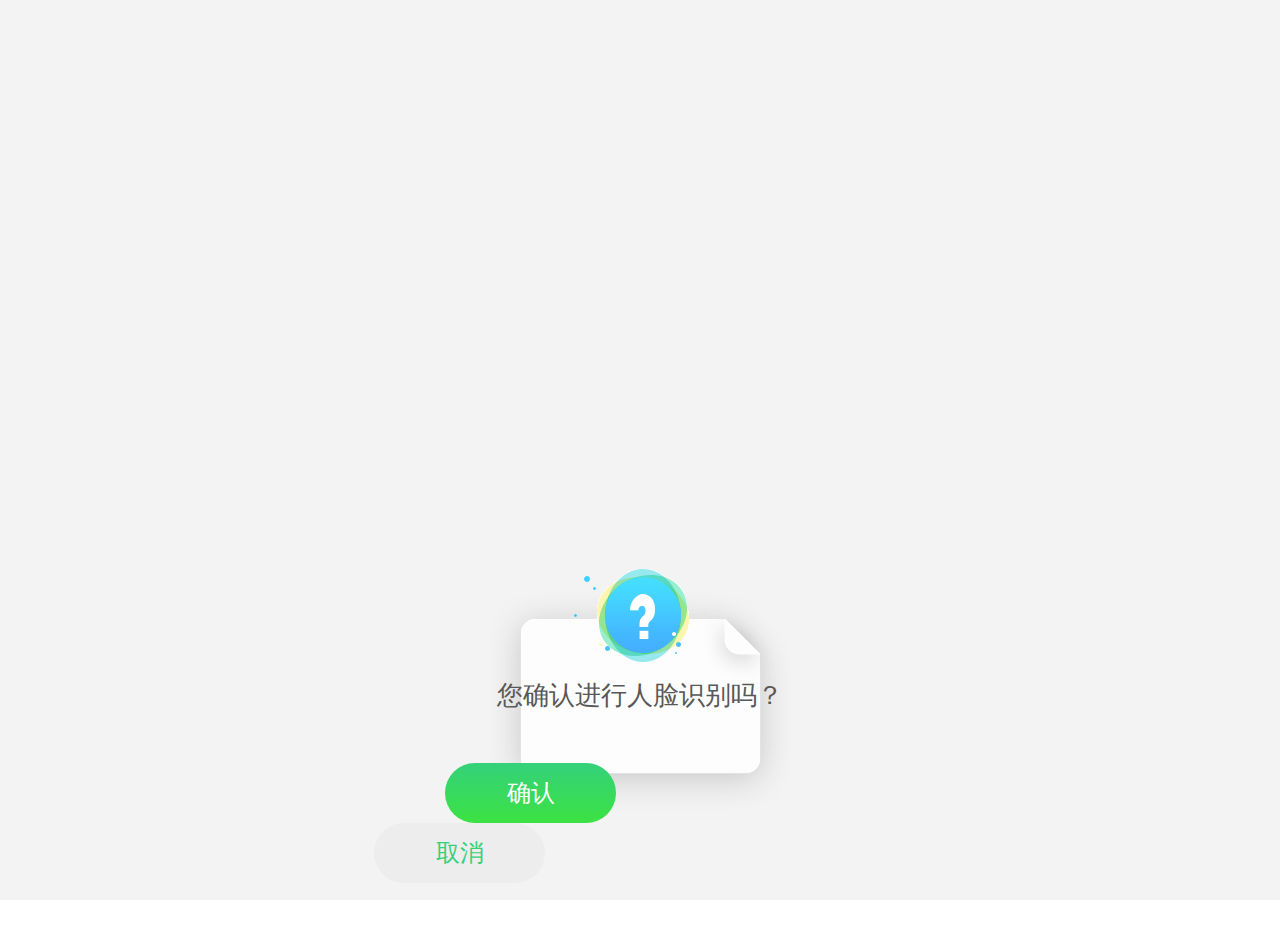
==== face.html @ c0e844ce "Aibox" ====
<!DOCTYPE html>
<html lang="en">
<head>
	<meta charset="UTF-8">
	<meta name="viewport" content="width=device-width">
	<title>确认人脸识别</title>
	<link rel="stylesheet" type="text/css" href="css/face.css">
	<script type="text/javascript" src="js/rem.js"></script>
</head>
<body>
	<div class="bg">
		<div class="check">
			<img src="img/tubiao.gif" alt="">
			<p>您确认进行人脸识别吗？</p>
			<div class="checked">
				<button>确认</button>
				<button>取消</button>
			</div>
		</div>
	</div>
</body>
</html>
---- css/face.css ----
@import url(base.css);
.bg{
	position: absolute;
	top: 0;
	bottom: 0;
	left: 0;
	right: 0;
	background-color:#f3f3f3; 
}
.check{
	display: block;
	width: 6rem;
	height: 5rem;
	background: url('../img/图层10.png') no-repeat center center;
	margin: 4.51rem auto 0;
	overflow: hidden;
}
.check img{
	width:1.33rem;
	height: 1.27rem; 
	margin: 1rem auto 0;
}
.check p{
	font-size: 0.26rem;
	font-family: "苹方";
	color: #585858;
	margin: 0 auto;
	text-align: center;
}
.checked{
	width: 100%;
	height: 0.6rem;
	margin-top: 0.5rem;
}
.checked button{
	display: block;
	width: 1.71rem;
	height: 0.6rem;
}
.checked button:nth-child(1){
	margin-left: 1.05rem;
	outline: none;
	border-radius: 0.3rem;
	border: 0;
	font-size: 0.24rem;
	font-family: "苹方";
	color: #ffffff;
	background-image: -webkit-linear-gradient(top,#34d17a,#3ce242);
	background-image: -moz-linear-gradient(top,#34d17a,#3ce242);
	background-image: -ms-linear-gradient(top,#34d17a,#3ce242);
	background-image: -o-linear-gradient(top,#34d17a,#3ce242);
	background-image: linear-gradient(top,#34d17a,#3ce242);
}
.checked button:nth-child(2){
	margin-left: 0.34rem;
	outline: none;
	border-radius: 0.3rem;
	border: 0;
	font-size: 0.24rem;
	font-family: "苹方";
	color:#34d17a;
	background-color: #ededed;
	
}
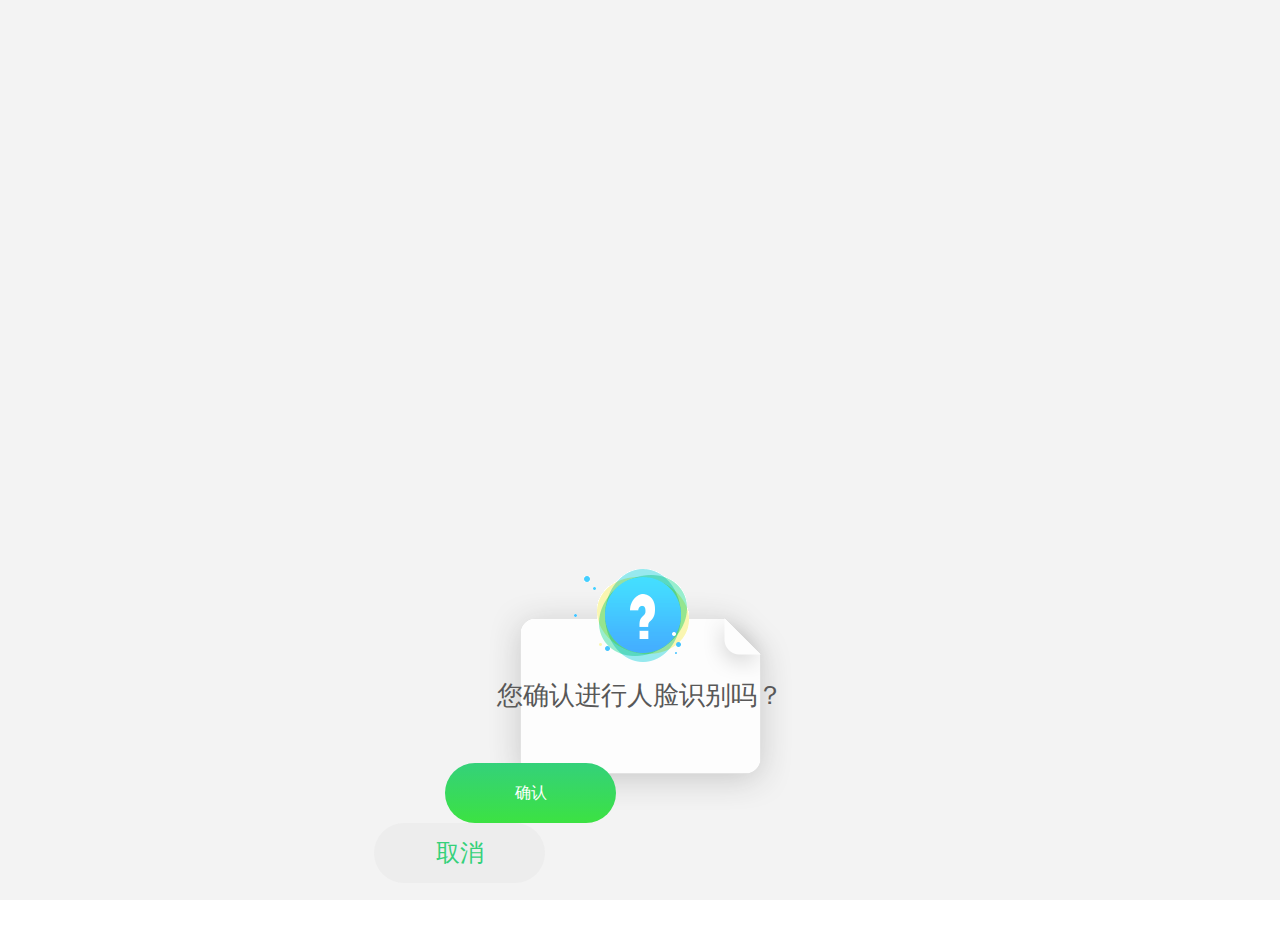
==== commit b9562451: "AI2" ====
--- a/face.html
+++ b/face.html
@@ -13,7 +13,7 @@
 			<img src="img/tubiao.gif" alt="">
 			<p>您确认进行人脸识别吗？</p>
 			<div class="checked">
-				<button>确认</button>
+				<button><a href="face2.html">确认</a></button>
 				<button>取消</button>
 			</div>
 		</div>
--- a/css/face.css
+++ b/css/face.css
@@ -51,6 +51,13 @@
 	background-image: -o-linear-gradient(top,#34d17a,#3ce242);
 	background-image: linear-gradient(top,#34d17a,#3ce242);
 }
+.checked button:nth-child(1) a{
+	display: block;
+	width: 100%;
+	height: 100%;
+	color: #ffffff;
+	line-height: 0.6rem;
+}
 .checked button:nth-child(2){
 	margin-left: 0.34rem;
 	outline: none;
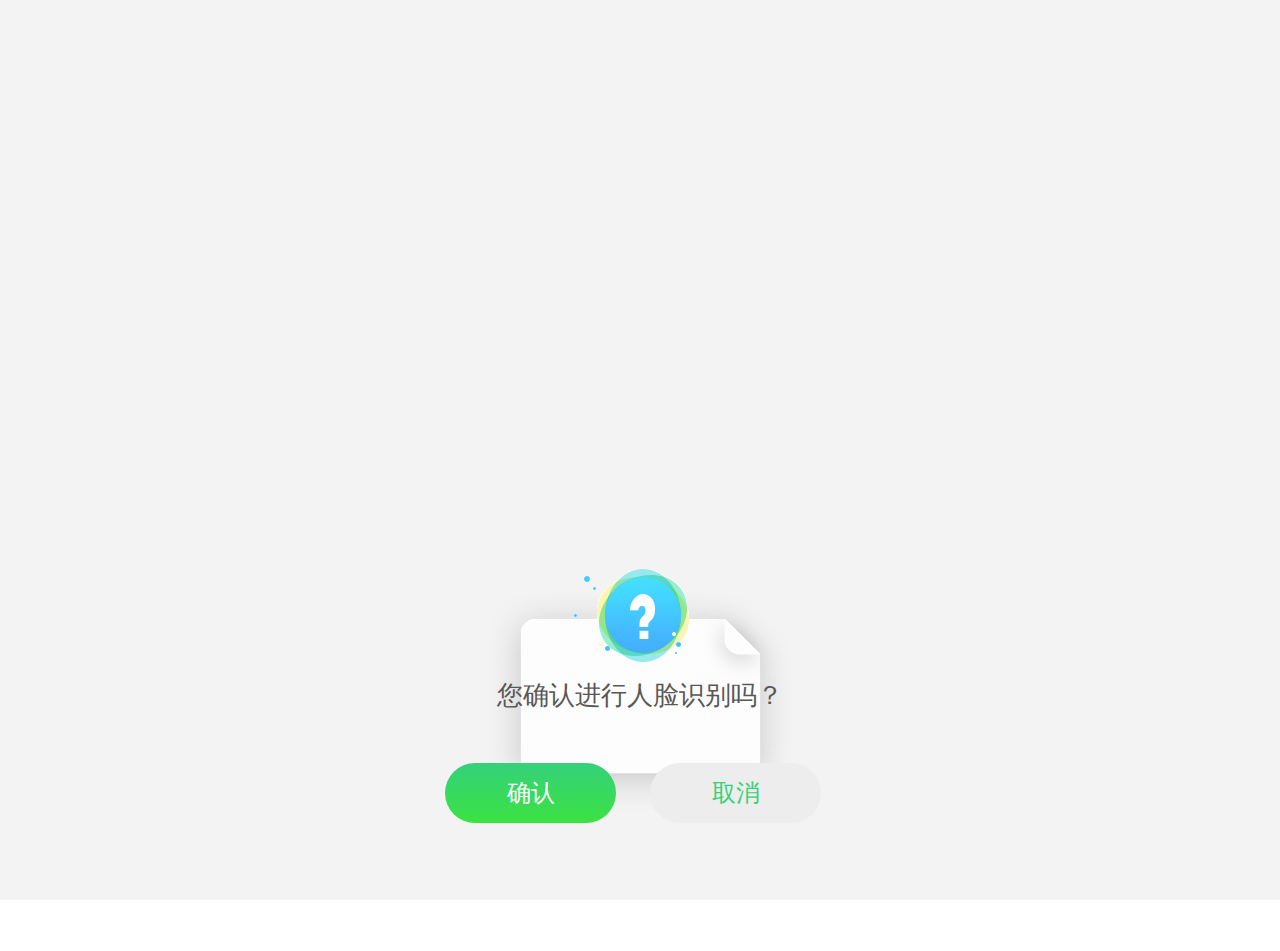
==== commit 53b6e16a: "AI3" ====
--- a/face.html
+++ b/face.html
@@ -14,7 +14,7 @@
 			<p>您确认进行人脸识别吗？</p>
 			<div class="checked">
 				<button><a href="face2.html">确认</a></button>
-				<button>取消</button>
+				<button><a href="index.html">取消</a></button>
 			</div>
 		</div>
 	</div>
--- a/css/face.css
+++ b/css/face.css
@@ -36,15 +36,13 @@
 	display: block;
 	width: 1.71rem;
 	height: 0.6rem;
+	float: left;
 }
 .checked button:nth-child(1){
 	margin-left: 1.05rem;
 	outline: none;
 	border-radius: 0.3rem;
 	border: 0;
-	font-size: 0.24rem;
-	font-family: "苹方";
-	color: #ffffff;
 	background-image: -webkit-linear-gradient(top,#34d17a,#3ce242);
 	background-image: -moz-linear-gradient(top,#34d17a,#3ce242);
 	background-image: -ms-linear-gradient(top,#34d17a,#3ce242);
@@ -55,6 +53,8 @@
 	display: block;
 	width: 100%;
 	height: 100%;
+	font-size: 0.24rem;
+	font-family: "苹方";
 	color: #ffffff;
 	line-height: 0.6rem;
 }
@@ -64,8 +64,15 @@
 	border-radius: 0.3rem;
 	border: 0;
 	font-size: 0.24rem;
+	font-family: "苹方";	
+	background-color: #ededed;
+}
+.checked button:nth-child(2) a{
+	display: block;
+	width: 100%;
+	height: 100%;
+	font-size: 0.24rem;
 	font-family: "苹方";
 	color:#34d17a;
-	background-color: #ededed;
-	
+	line-height: 0.6rem;
 }